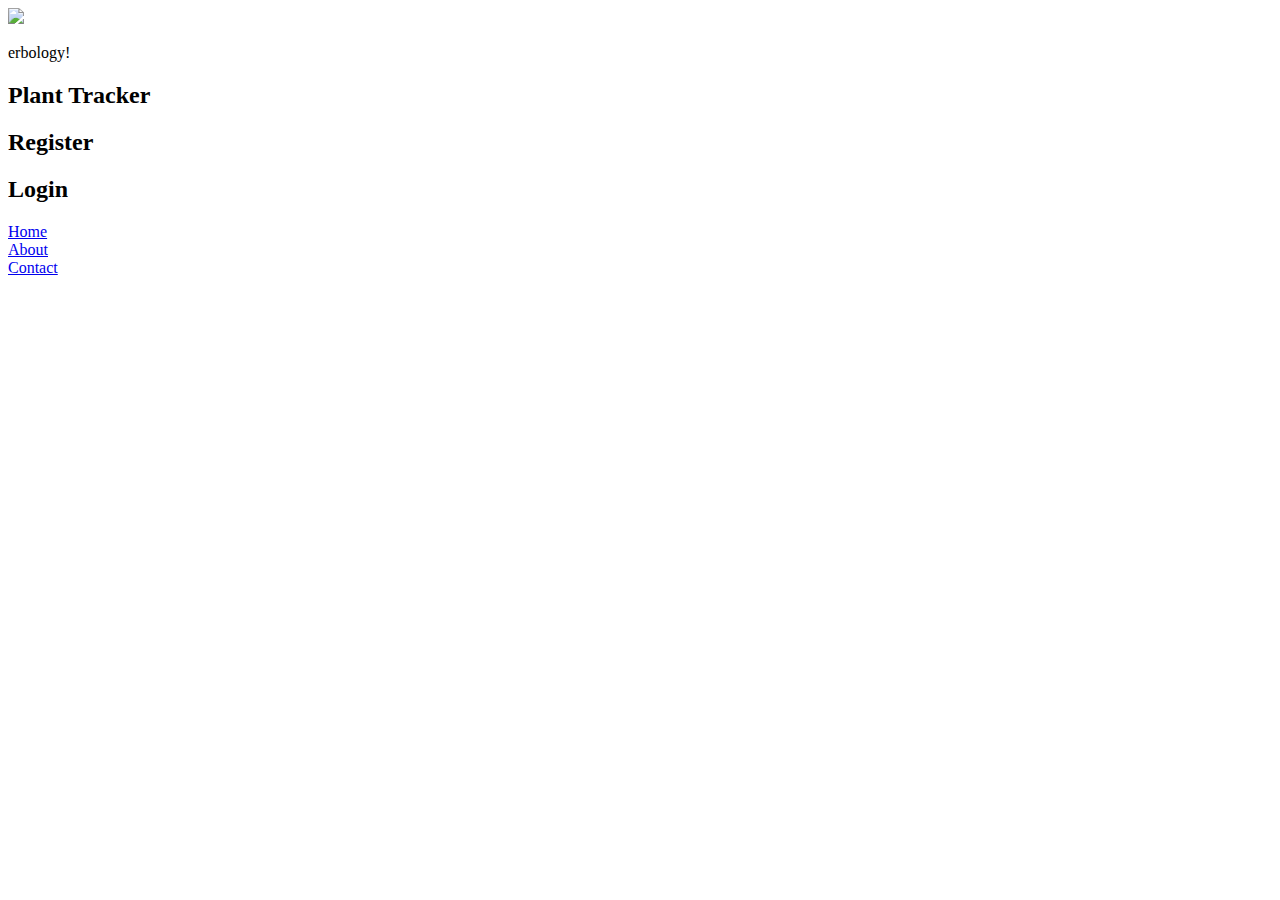
==== src/main/resources/templates/index.html @ 5e73fc23 "First Commit" ====
<!DOCTYPE html>
<html xmlns:th="http://www.thymeleaf.org">
<head>
<meta charset="ISO-8859-1">
<title>Herbology!</title>
<link rel="stylesheet" type="text/css" href="css/styles.css" />
<script type="text/javascript" src="/webjars/jquery/jquery.min.js"></script>
<script type="text/javascript"
	src="/webjars/bootstrap/js/bootstrap.min.js"></script>
</head>
<body>
<!-- HEADER -->
	<div class=site-header>
		<div class="site-logo-container">
			<div class="logo-image-container">
				<img id="site-logo-img" src="images/site-logo.png">
			</div>
			<p id="site-title">erbology!</p>
		</div>
		<div class="welcome-msg">

		</div>
		<div class="budge">
				
		</div>
	</div>



	<div class="site-content-area" style=flex-direction:column;justify-content:flex-start;align-items:center;>
		<div class="link-button">
			<h2><a th:href="@{/users}">Plant Tracker</a></h2>
		</div>
		<div class="link-button">
			<h2><a th:href="@{/register}">Register</a></h2>
		</div>
		<div class="link-button">
			<h2><a th:href="@{/login}">Login</a></h2>
		</div>
	</div>
	
	
	<!-- FOOTER -->
	<div class="site-footer">
		<div class=footer-container>
			<a href="/users">Home</a>
		</div>
		<div class=footer-container>
			<a href="/about">About</a>
		</div>
		<div class=footer-container>
			<a href="/contact">Contact</a>
		</div>
	</div>
</body>
</html>
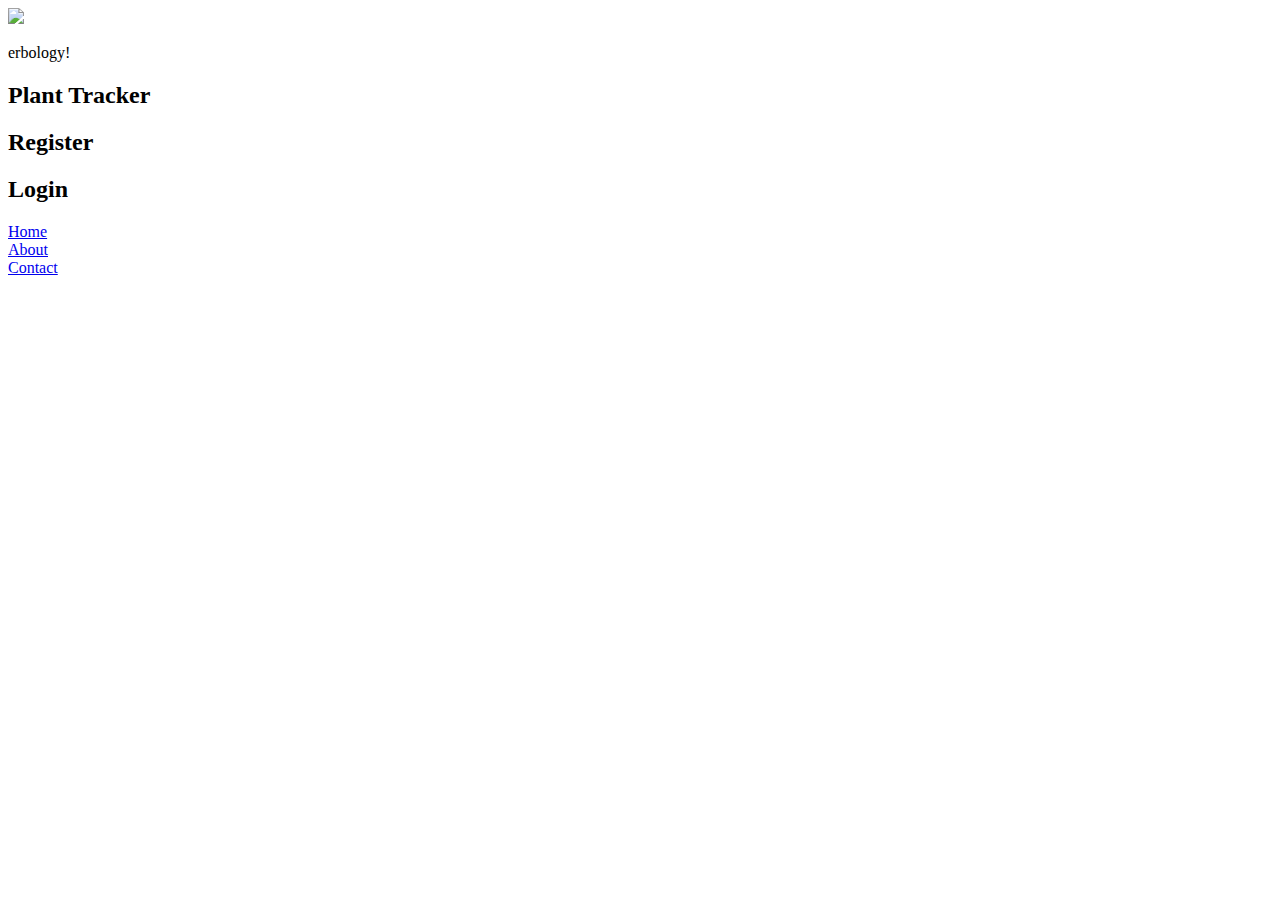
==== commit d0a330ca: "updated colors and formatting of code. Added readme" ====
--- a/src/main/resources/templates/index.html
+++ b/src/main/resources/templates/index.html
@@ -9,7 +9,7 @@
 	src="/webjars/bootstrap/js/bootstrap.min.js"></script>
 </head>
 <body>
-<!-- HEADER -->
+	<!-- HEADER -->
 	<div class=site-header>
 		<div class="site-logo-container">
 			<div class="logo-image-container">
@@ -17,29 +17,32 @@
 			</div>
 			<p id="site-title">erbology!</p>
 		</div>
-		<div class="welcome-msg">
+		<div class="welcome-msg"></div>
+		<div class="budge"></div>
+	</div>
 
+
+
+	<div class="site-content-area"
+		style="flex-direction: column; justify-content: flex-start; align-items: center;">
+		<div class="link-button">
+			<h2>
+				<a th:href="@{/users}">Plant Tracker</a>
+			</h2>
 		</div>
-		<div class="budge">
-				
+		<div class="link-button">
+			<h2>
+				<a th:href="@{/register}">Register</a>
+			</h2>
+		</div>
+		<div class="link-button">
+			<h2>
+				<a th:href="@{/login}">Login</a>
+			</h2>
 		</div>
 	</div>
 
 
-
-	<div class="site-content-area" style=flex-direction:column;justify-content:flex-start;align-items:center;>
-		<div class="link-button">
-			<h2><a th:href="@{/users}">Plant Tracker</a></h2>
-		</div>
-		<div class="link-button">
-			<h2><a th:href="@{/register}">Register</a></h2>
-		</div>
-		<div class="link-button">
-			<h2><a th:href="@{/login}">Login</a></h2>
-		</div>
-	</div>
-	
-	
 	<!-- FOOTER -->
 	<div class="site-footer">
 		<div class=footer-container>
